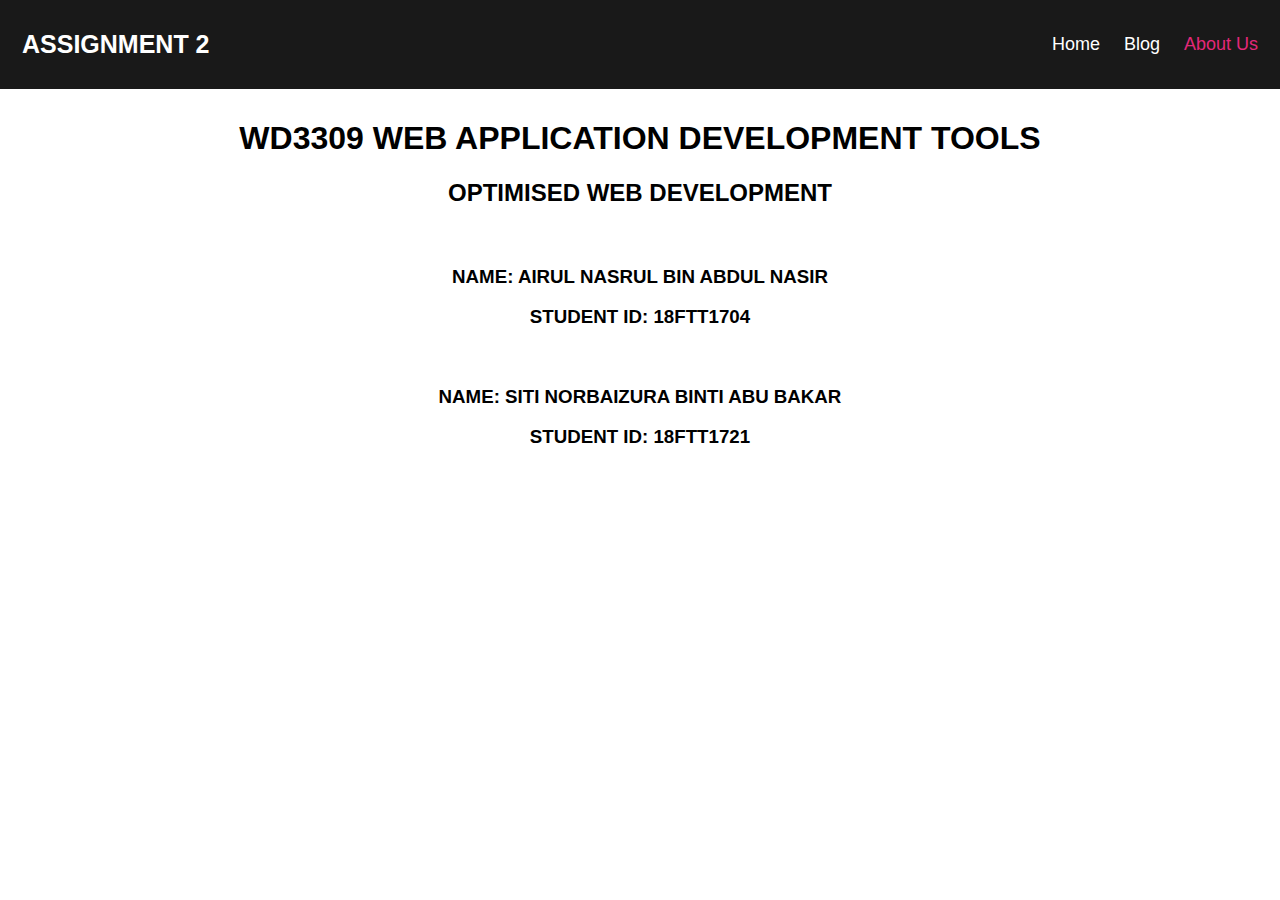
==== aboutus.html @ 44100344 "'initial'" ====
<!DOCTYPE html>
<html>
<head>
    <title>About Us</title>

    <link rel="stylesheet" type="text/css" href="./css/aboutus.css">
    <link rel="stylesheet" type="text/css" href="./css/header.css">
</head>
<body>

    <!-- HEADER -->
    <header>
        <a href="#" class="title">ASSIGNMENT 2</a>

        <div class="menu">
            <li><a href="./index.html">Home</a></li>
            <li>
                <a href="./blog.html">Blog</a>
                <ul class="dropdown">
                    <li><a href="./airul.html">Airul's Blog</a></li>
                    <li><a href="./baizurah.html">Baizurah's Blog</a></li>
                </ul>
            <li><a class="active" href="./aboutus.html">About Us</a></li>
            </li>
        </div>
    </header>

    <div class="content">
        <div id="title">
            <h1>WD3309 WEB APPLICATION DEVELOPMENT TOOLS</h1>
            <h2>OPTIMISED WEB DEVELOPMENT</h2>
        </div>

        <div class="member">
            <p><h3>NAME: AIRUL NASRUL BIN ABDUL NASIR</h3></p>
            <p><h3>STUDENT ID: 18FTT1704</h3></p>
        </div>

        <div class="member">
            <p><h3>NAME: SITI NORBAIZURA BINTI ABU BAKAR</h3></p>
            <p><h3>STUDENT ID: 18FTT1721</h3></p>
        </div>
    </div>

</body>
</html>
---- css/aboutus.css ----
.content{
	text-align: center;
}

.content div{
	padding: 10px 10px;
}
---- css/header.css ----
body {
  margin: 0;
  font-family: Arial;
}

header {
  overflow: hidden;
  background-color: #191919;
  padding: 20px 10px;
}

header a {
  float: left;
  color: #ffffff;
  text-align: center;
  padding: 12px;
  text-decoration: none;
  font-size: 18px;
  line-height: 25px;
  border-radius: 4px;
}

header a.title {
  font-size: 25px;
  font-weight: bold;
}

.menu {
  float: right;
  list-style: none;
}

.menu li{
  float: left;
}

.menu li a{
  -webkit-transition:all .3s;
  -o-transition:all .3s;
  transition:all .3s;
}

.menu li .dropdown {
  position: absolute;
  width: 180px;
  background: #3d3c3c;
  z-index: 99;
  right: 0;
  top: 90px;
  opacity: 0;
  visibility: hidden;
  -webkit-transition: all 0.3s;
  -o-transition: all 0.3s;
  transition: all 0.3s;
}

.menu li .dropdown li {
  float: left;
  display: block;
  margin-right: 0;
  text-align: right;
  margin-left: 0;
}

.menu li .dropdown li a {
  color: #ffffff;
  display: block;
  -webkit-transition: all 0.3s;
  -o-transition: all 0.3s;
  transition: all 0.3s;
  text-transform: capitalize;
}

.menu li:hover .dropdown {
  opacity: 1;
  visibility: visible;
  top: 70px;
}

.menu li .dropdown li a:hover {
  color: #e32879;
}

.menu li:hover>a {
  color: #e32879;
}

header a.active {
  color: #e32879;
}

.menu li .dropdown li a.active {
  color: #e32879;
}

@media screen and (max-width: 500px) {
  header a {
    float: none;
    display: block;
    text-align: left;
  }

  .menu {
    float: none;
  }

  .menu li{
    float: none;
  }

  .menu li .dropdown {
    right: 20px;
  }

  .menu li:hover .dropdown {
    right: 0px;
    top: 90px;
  }
}
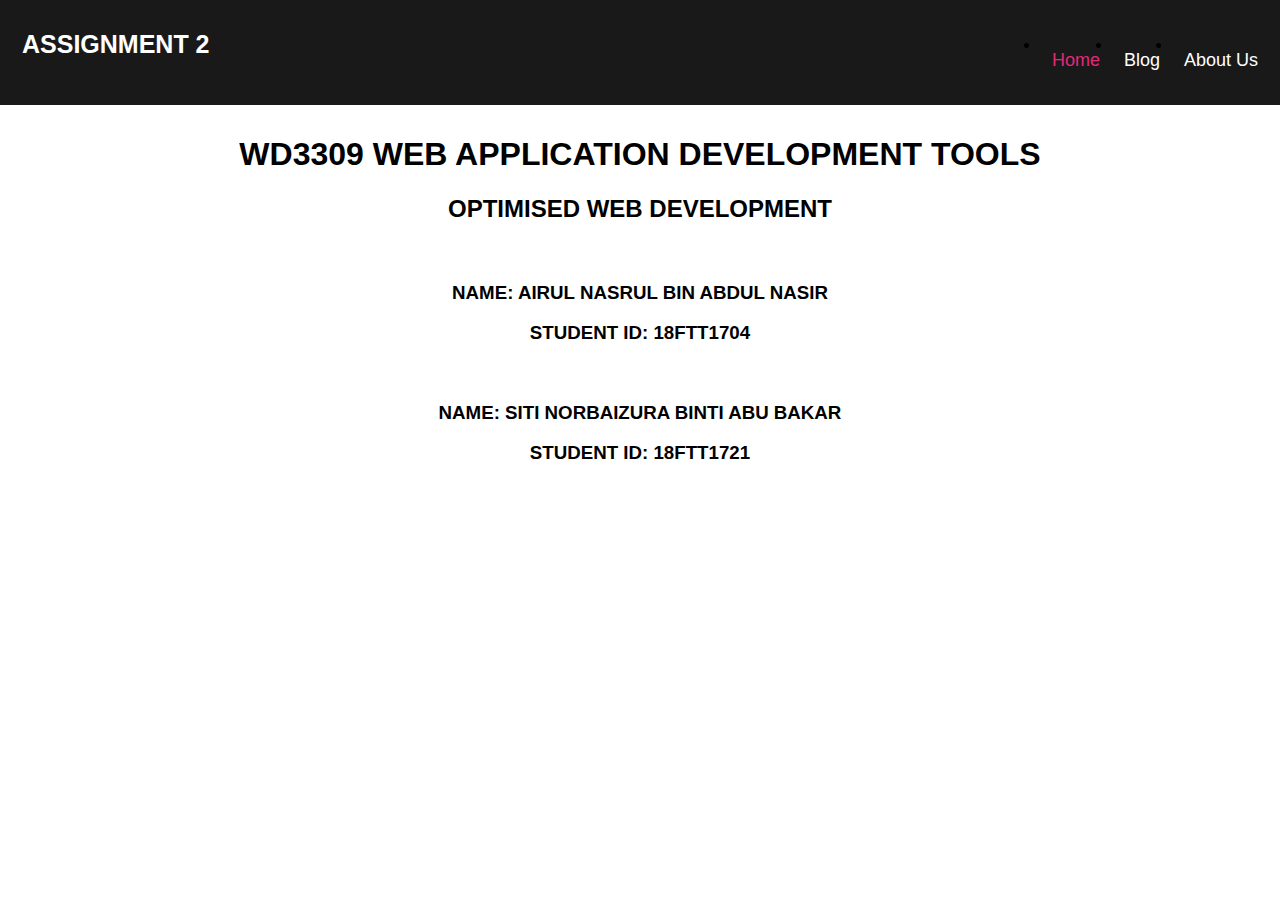
==== commit 21ad4718: "improving accessibility score" ====
--- a/aboutus.html
+++ b/aboutus.html
@@ -1,5 +1,5 @@
 <!DOCTYPE html>
-<html>
+<html lang="en">
 <head>
     <title>About Us</title>
 
@@ -11,17 +11,18 @@
     <!-- HEADER -->
     <header>
         <a href="#" class="title">ASSIGNMENT 2</a>
-
         <div class="menu">
-            <li><a href="./index.html">Home</a></li>
-            <li>
-                <a href="./blog.html">Blog</a>
-                <ul class="dropdown">
-                    <li><a href="./airul.html">Airul's Blog</a></li>
-                    <li><a href="./baizurah.html">Baizurah's Blog</a></li>
-                </ul>
-            <li><a class="active" href="./aboutus.html">About Us</a></li>
-            </li>
+            <ul>
+                <li><a class="active" href="./index.html">Home</a></li>
+                <li>
+                    <a href="./blog.html">Blog</a>
+                    <ul class="dropdown">
+                        <li><a href="./airul.html">Airul's Blog</a></li>
+                        <li><a href="./baizurah.html">Baizurah's Blog</a></li>
+                    </ul>
+                </li>
+                <li><a href="./aboutus.html">About Us</a></li>
+            </ul>
         </div>
     </header>
 
--- a/css/header.css
+++ b/css/header.css
@@ -30,17 +30,17 @@
   list-style: none;
 }
 
-.menu li{
+.menu ul li{
   float: left;
 }
 
-.menu li a{
+.menu ul li a{
   -webkit-transition:all .3s;
   -o-transition:all .3s;
   transition:all .3s;
 }
 
-.menu li .dropdown {
+.menu ul li .dropdown {
   position: absolute;
   width: 180px;
   background: #3d3c3c;
@@ -54,7 +54,7 @@
   transition: all 0.3s;
 }
 
-.menu li .dropdown li {
+.menu ul li .dropdown li {
   float: left;
   display: block;
   margin-right: 0;
@@ -62,7 +62,7 @@
   margin-left: 0;
 }
 
-.menu li .dropdown li a {
+.menu ul li .dropdown li a {
   color: #ffffff;
   display: block;
   -webkit-transition: all 0.3s;
@@ -71,17 +71,17 @@
   text-transform: capitalize;
 }
 
-.menu li:hover .dropdown {
+.menu ul li:hover .dropdown {
   opacity: 1;
   visibility: visible;
   top: 70px;
 }
 
-.menu li .dropdown li a:hover {
+.menu ul li .dropdown li a:hover {
   color: #e32879;
 }
 
-.menu li:hover>a {
+.menu ul li:hover>a {
   color: #e32879;
 }
 
@@ -89,7 +89,7 @@
   color: #e32879;
 }
 
-.menu li .dropdown li a.active {
+.menu ul li .dropdown li a.active {
   color: #e32879;
 }
 
@@ -104,15 +104,15 @@
     float: none;
   }
 
-  .menu li{
+  .menu ul li{
     float: none;
   }
 
-  .menu li .dropdown {
+  .menu ul li .dropdown {
     right: 20px;
   }
 
-  .menu li:hover .dropdown {
+  .menu ul li:hover .dropdown {
     right: 0px;
     top: 90px;
   }
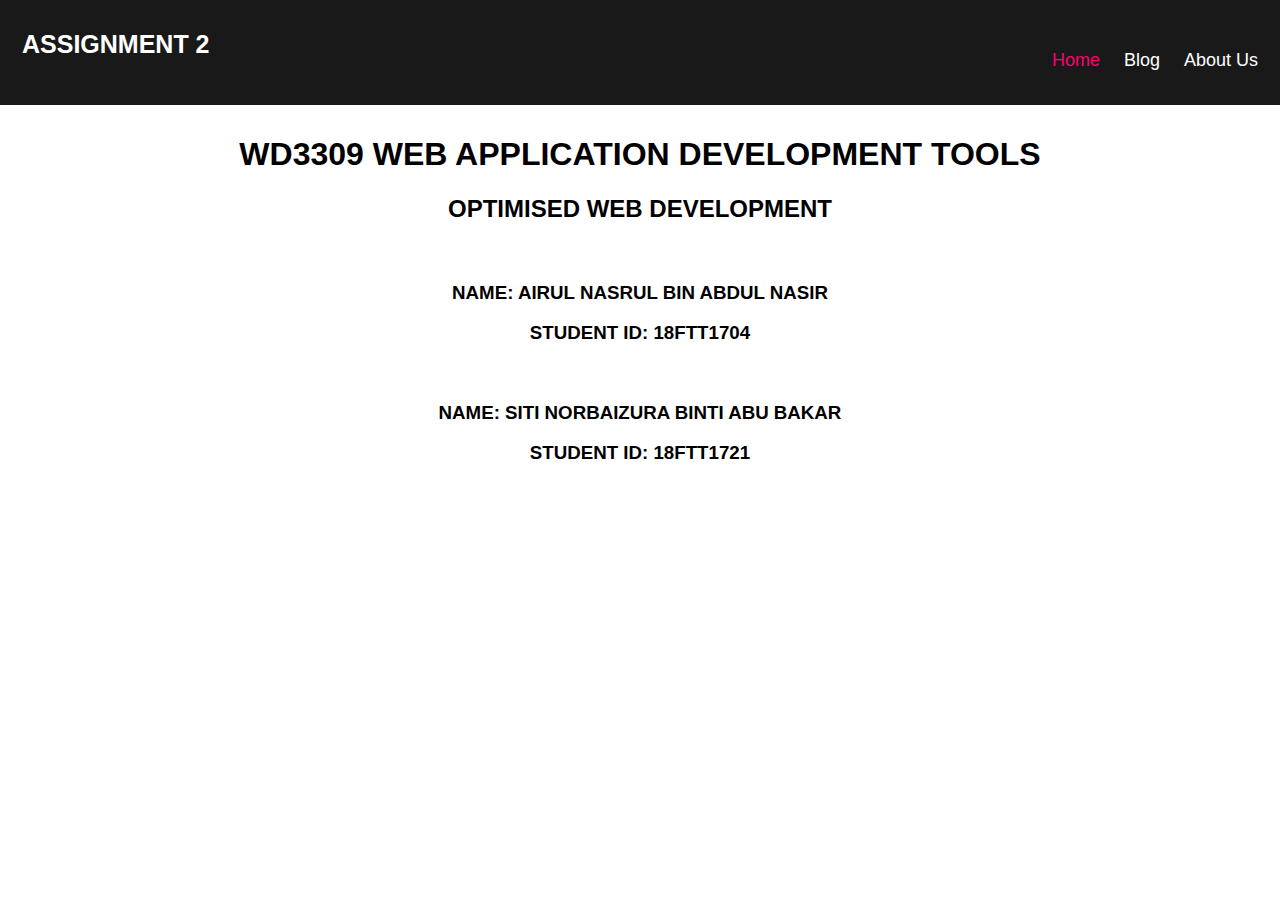
==== commit 6cbb85a5: "adding meta tag" ====
--- a/aboutus.html
+++ b/aboutus.html
@@ -1,6 +1,7 @@
 <!DOCTYPE html>
 <html lang="en">
 <head>
+    <meta name="viewport" content="width=device-width, initial-scale=1.0">
     <title>About Us</title>
 
     <link rel="stylesheet" type="text/css" href="./css/aboutus.css">
--- a/css/header.css
+++ b/css/header.css
@@ -27,11 +27,11 @@
 
 .menu {
   float: right;
-  list-style: none;
 }
 
 .menu ul li{
   float: left;
+  list-style: none;
 }
 
 .menu ul li a{
@@ -78,19 +78,19 @@
 }
 
 .menu ul li .dropdown li a:hover {
-  color: #e32879;
+  color: #fd006e;
 }
 
 .menu ul li:hover>a {
-  color: #e32879;
+  color: #fd006e;
 }
 
 header a.active {
-  color: #e32879;
+  color: #fd006e;
 }
 
 .menu ul li .dropdown li a.active {
-  color: #e32879;
+  color: #fd006e;
 }
 
 @media screen and (max-width: 500px) {
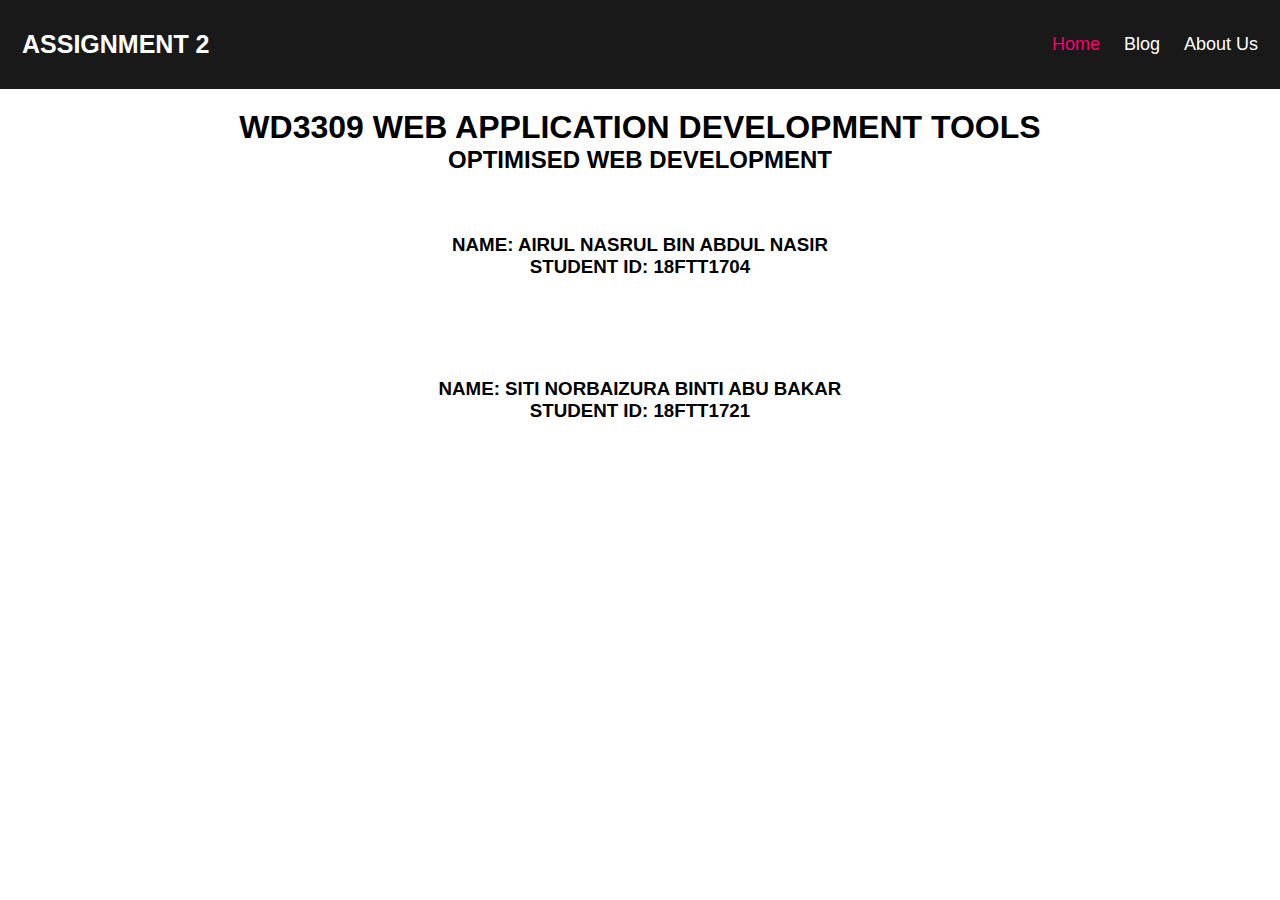
==== commit d4f65e98: "PWA & rewriting codes" ====
--- a/aboutus.html
+++ b/aboutus.html
@@ -1,48 +1,55 @@
 <!DOCTYPE html>
 <html lang="en">
-<head>
-    <meta name="viewport" content="width=device-width, initial-scale=1.0">
-    <title>About Us</title>
-
-    <link rel="stylesheet" type="text/css" href="./css/aboutus.css">
-    <link rel="stylesheet" type="text/css" href="./css/header.css">
-</head>
-<body>
-
-    <!-- HEADER -->
+  <head>
+    <meta charset="UTF-8" />
+    <meta name="Description" content="WADT AS2">
+    <meta name="viewport" content="width=device-width, initial-scale=1.0" />
+    <meta http-equiv="X-UA-Compatible" content="ie=edge" />
+    <link rel="stylesheet" href="css/style.css" />
+    <link rel="manifest" href="manifest.json" />
+    <!-- ios support -->
+    <link rel="apple-touch-icon" href="img/icons/icon-72x72.png" />
+    <link rel="apple-touch-icon" href="img/icons/icon-96x96.png" />
+    <link rel="apple-touch-icon" href="img/icons/icon-128x128.png" />
+    <link rel="apple-touch-icon" href="img/icons/icon-144x144.png" />
+    <link rel="apple-touch-icon" href="img/icons/icon-152x152.png" />
+    <link rel="apple-touch-icon" href="img/icons/icon-192x192.png" />
+    <link rel="apple-touch-icon" href="img/icons/icon-384x384.png" />
+    <link rel="apple-touch-icon" href="img/icons/icon-512x512.png" />
+    <meta name="apple-mobile-web-app-status-bar" content="#fd006e" />
+    <meta name="theme-color" content="#fd006e" />
+    <title>Blog</title>
+  </head>
+  <body>
     <header>
-        <a href="#" class="title">ASSIGNMENT 2</a>
-        <div class="menu">
+      <a href="#" class="tt">ASSIGNMENT 2</a>
+      <div class="mn">
             <ul>
-                <li><a class="active" href="./index.html">Home</a></li>
+                <li><a class="act" href="./index.html">Home</a></li>
                 <li>
                     <a href="./blog.html">Blog</a>
-                    <ul class="dropdown">
+                    <ul class="dp">
                         <li><a href="./airul.html">Airul's Blog</a></li>
-                        <li><a href="./baizurah.html">Baizurah's Blog</a></li>
+                        <li><a href="./baizura.html">Baizura's Blog</a></li>
                     </ul>
                 </li>
                 <li><a href="./aboutus.html">About Us</a></li>
             </ul>
         </div>
     </header>
-
-    <div class="content">
-        <div id="title">
+    <div class="ct">
+        <div id="tt">
             <h1>WD3309 WEB APPLICATION DEVELOPMENT TOOLS</h1>
             <h2>OPTIMISED WEB DEVELOPMENT</h2>
         </div>
-
-        <div class="member">
+        <div class="mb">
             <p><h3>NAME: AIRUL NASRUL BIN ABDUL NASIR</h3></p>
             <p><h3>STUDENT ID: 18FTT1704</h3></p>
         </div>
-
-        <div class="member">
+        <div class="mb">
             <p><h3>NAME: SITI NORBAIZURA BINTI ABU BAKAR</h3></p>
             <p><h3>STUDENT ID: 18FTT1721</h3></p>
         </div>
     </div>
-
-</body>
-</html>+  </body>
+</html>
--- a/css/style.css
+++ b/css/style.css
@@ -0,0 +1,152 @@
+*{
+	margin: 0;
+	font-family: Arial;
+	text-align: center;
+}
+
+header {
+	overflow: hidden;
+	background-color: #191919;
+	padding: 20px 10px;
+}
+
+header a {
+	float: left;
+	color: #ffffff;
+	padding: 12px;
+	text-decoration: none;
+	font-size: 18px;
+	line-height: 25px;
+	-webkit-transition:all .3s;
+	-o-transition:all .3s;
+	transition:all .3s;
+}
+
+header li{list-style: none;}
+
+header a.tt{
+	font-size: 25px;
+	font-weight: bold;
+}
+
+.mn {float: right;}
+
+.mn ul li{float: left;}
+
+.mn ul li .dp {
+	position: absolute;
+	width: 180px;
+	background: #3d3c3c;
+	z-index: 99;
+	right: 0;
+	top: 90px;
+	opacity: 0;
+	visibility: hidden;
+	-webkit-transition: all 0.3s;
+	-o-transition: all 0.3s;
+	transition: all 0.3s;
+}
+
+.mn ul li .dp li {
+	float: left;
+	display: block;
+	margin-right: 0;
+	text-align: right;
+	margin-left: 0;
+}
+
+.mn ul li:hover .dp {
+	opacity: 1;
+	visibility: visible;
+	top: 70px;
+}
+
+.mn ul li:hover>a {color: #fd006e;}
+
+.act {color: #fd006e;}
+
+.sn {
+    width: 100%;
+    position: relative;
+    padding: 96px 0;
+    text-align: center;
+    border-bottom: #EB004E 1px solid;
+}
+
+.sn >*{
+    width: 70%;
+    margin: 0 auto;
+    padding: 20px 15px;
+}
+
+body#bai {background-color: #e066ff;}
+
+#blog .bt a{
+    margin: 0 20px;
+    text-decoration: none;
+    background: #EB004E;
+    color: #ffffff;
+    padding: 12px;
+    overflow: hidden;
+}
+
+#bp {
+    padding: 96px 0;
+    border-bottom: #e32879 1px solid;
+}
+
+#bp div{
+    width: 500px;
+    border-bottom: #e32879 1px solid;
+    margin: 0 auto;
+    padding: 10px 0;
+}
+
+#bp div a{
+    text-decoration: none;
+    color: #000000;
+}
+
+#bp div p{color: #e32879;}
+
+.ct {
+    width: 70%;
+    margin: 10px auto;
+}
+
+.ct >*{padding: 10px 10px;}
+
+.ct img{
+    width: 500px;
+    height: 300px;
+}
+
+.ct .mb {padding: 50px 10px;}
+
+.txt {
+	width: 50%;
+	position: center;
+	padding: 10px 40px;
+	margin: 10px 30px;
+	margin-left: 340px;
+	background-color: #eb99ff;
+}
+
+@media screen and (max-width: 500px) {
+  header a {
+    float: none;
+    display: block;
+    text-align: left;
+  }
+
+  .mn {float: none;}
+
+  .mn ul li{float: none;}
+
+  .mn ul li .dp {right: 20px;}
+
+  .mn ul li:hover .dp {
+    right: 0px;
+    top: 90px;
+  }
+}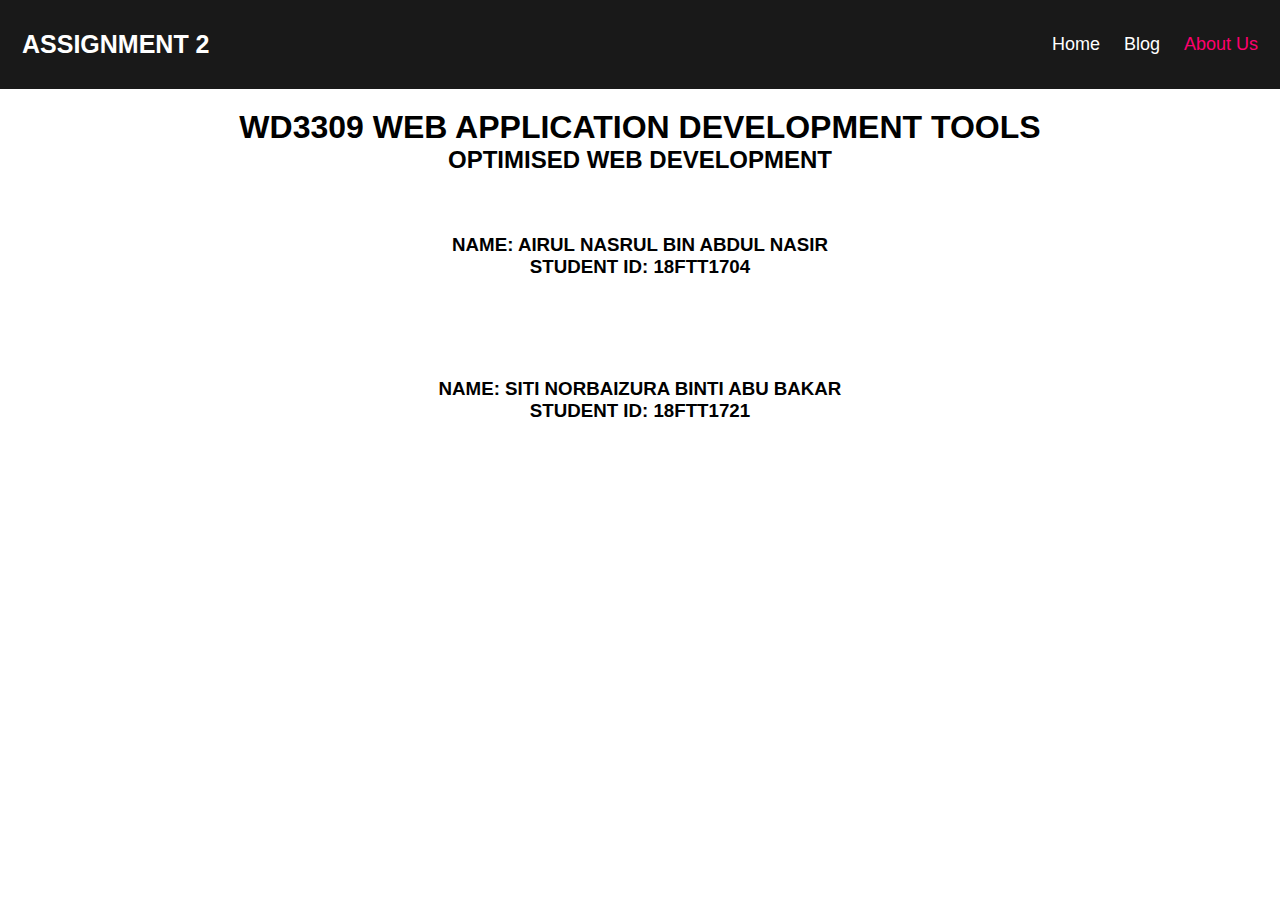
==== commit fcb0f940: "fix header" ====
--- a/aboutus.html
+++ b/aboutus.html
@@ -25,7 +25,7 @@
       <a href="#" class="tt">ASSIGNMENT 2</a>
       <div class="mn">
             <ul>
-                <li><a class="act" href="./index.html">Home</a></li>
+                <li><a href="./index.html">Home</a></li>
                 <li>
                     <a href="./blog.html">Blog</a>
                     <ul class="dp">
@@ -33,7 +33,7 @@
                         <li><a href="./baizura.html">Baizura's Blog</a></li>
                     </ul>
                 </li>
-                <li><a href="./aboutus.html">About Us</a></li>
+                <li><a class="act" href="./aboutus.html">About Us</a></li>
             </ul>
         </div>
     </header>
@@ -51,5 +51,6 @@
             <p><h3>STUDENT ID: 18FTT1721</h3></p>
         </div>
     </div>
+    <script src="js/app.js"></script>
   </body>
 </html>
--- a/css/style.css
+++ b/css/style.css
@@ -2,6 +2,7 @@
 	margin: 0;
 	font-family: Arial;
 	text-align: center;
+	text-decoration: none;
 }
 
 header {
@@ -14,7 +15,6 @@
 	float: left;
 	color: #ffffff;
 	padding: 12px;
-	text-decoration: none;
 	font-size: 18px;
 	line-height: 25px;
 	-webkit-transition:all .3s;
@@ -81,13 +81,18 @@
 
 body#bai {background-color: #e066ff;}
 
-#blog .bt a{
-    margin: 0 20px;
-    text-decoration: none;
-    background: #EB004E;
-    color: #ffffff;
+#blog .bt{width: 270px;}
+
+#blog .bt p {
+	float: left;
+	margin: 0 10px;
+}
+
+#blog .bt p a{
+	margin: 10 20px;
     padding: 12px;
-    overflow: hidden;
+	background: #EB004E;
+	color: #ffffff;
 }
 
 #bp {
@@ -96,16 +101,13 @@
 }
 
 #bp div{
-    width: 500px;
+    width: 50%;
     border-bottom: #e32879 1px solid;
     margin: 0 auto;
     padding: 10px 0;
 }
 
-#bp div a{
-    text-decoration: none;
-    color: #000000;
-}
+#bp div a{color: #000000;}
 
 #bp div p{color: #e32879;}
 
@@ -123,30 +125,41 @@
 
 .ct .mb {padding: 50px 10px;}
 
+#ref div p {margin: 10px 0;}
+
+#ref div p a{color: #e32879;}
+
 .txt {
 	width: 50%;
 	position: center;
 	padding: 10px 40px;
-	margin: 10px 30px;
-	margin-left: 340px;
+	margin: 10px auto;
 	background-color: #eb99ff;
 }
 
 @media screen and (max-width: 500px) {
-  header a {
-    float: none;
-    display: block;
-    text-align: left;
-  }
+	header a {
+		float: none;
+		display: block;
+		text-align: left;
+	}
 
-  .mn {float: none;}
+	.mn {float: none;}
+	.mn ul li{float: none;}
+	.mn ul li .dp {right: 20px;}
 
-  .mn ul li{float: none;}
+	.mn ul li:hover .dp {
+		right: 0px;
+		top: 90px;
+	}
 
-  .mn ul li .dp {right: 20px;}
+	.ct img {
+		width: 230px;
+		height: 130px;
+	}
 
-  .mn ul li:hover .dp {
-    right: 0px;
-    top: 90px;
-  }
+	#blog .bt p {
+		float: none;
+		margin-top: 40px;
+	}
 }